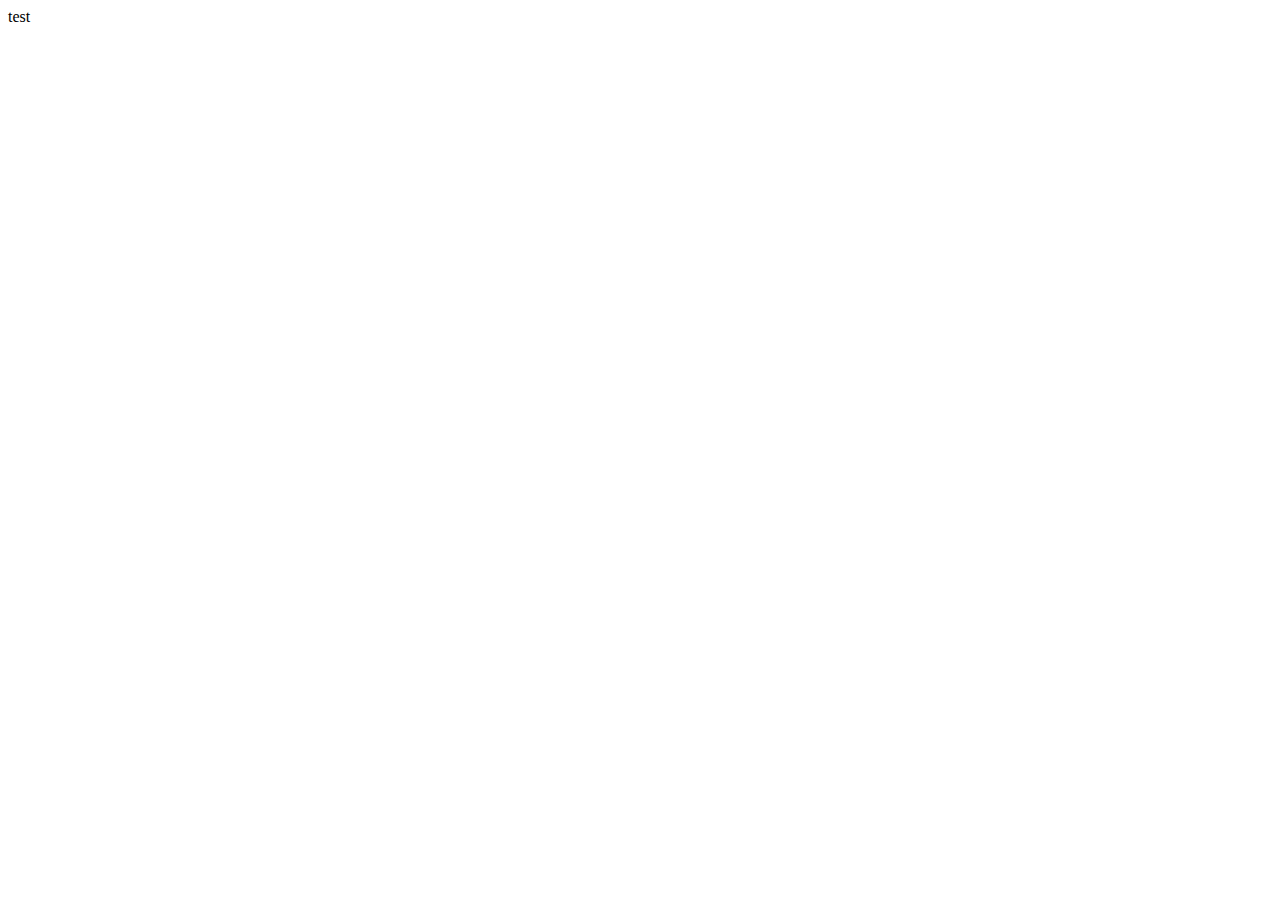
==== html-assignment/index.html @ 636cedb8 "creates html assignment" ====
<!DOCTYPE html>
<html lang="en">
<head>
    <meta charset="UTF-8">
    <meta http-equiv="X-UA-Compatible" content="IE=edge">
    <meta name="viewport" content="width=device-width, initial-scale=1.0">
    <title>HTML Assignment - Guoying</title>
</head>
<body>
    test
</body>
</html>
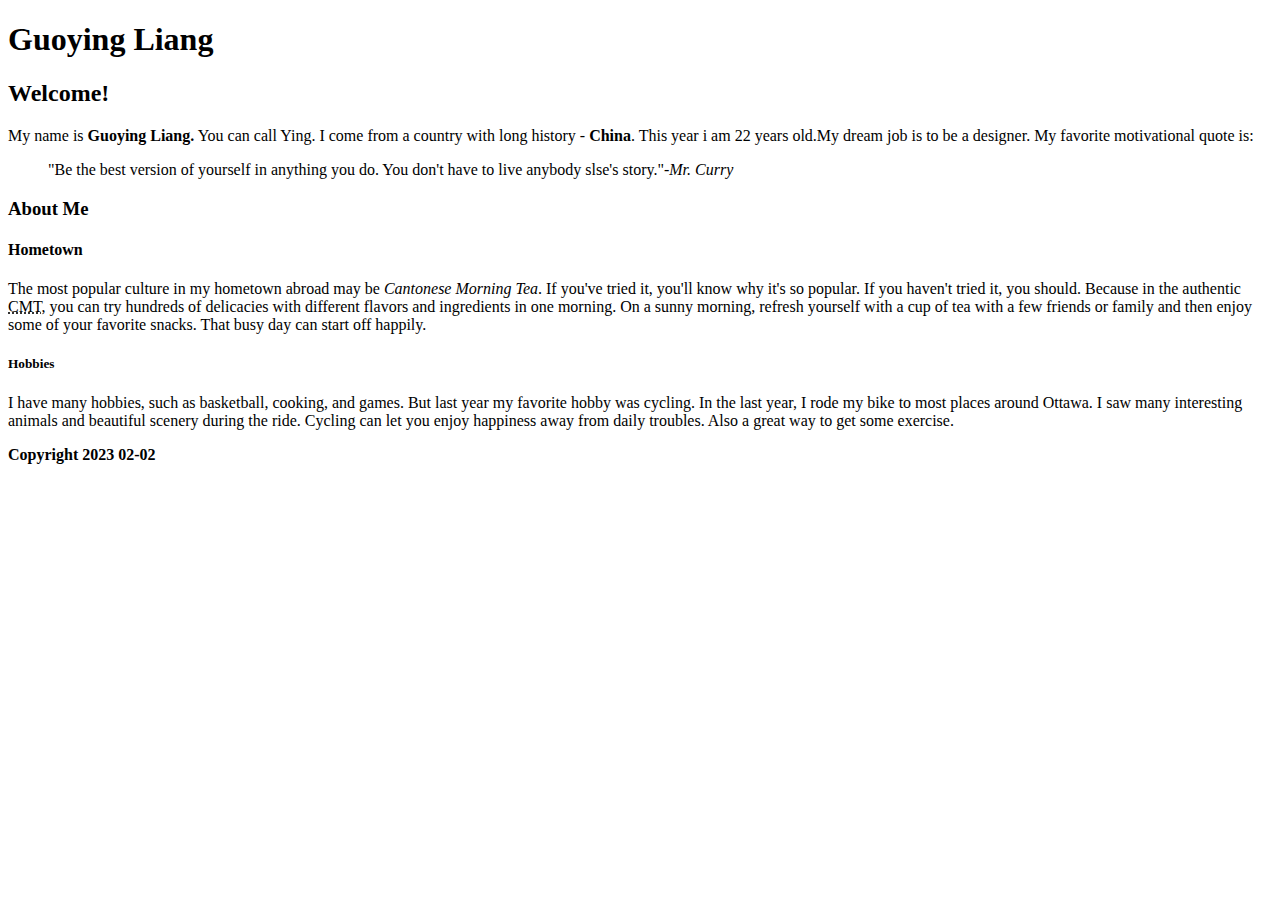
==== commit 88c8d06d: "creates html assignment" ====
--- a/html-assignment/index.html
+++ b/html-assignment/index.html
@@ -4,9 +4,32 @@
     <meta charset="UTF-8">
     <meta http-equiv="X-UA-Compatible" content="IE=edge">
     <meta name="viewport" content="width=device-width, initial-scale=1.0">
-    <title>HTML Assignment - Guoying</title>
+    <title>HTML Assignment - lian0093</title>
+    <style>
+
+    </style>
 </head>
 <body>
-    test
+    <header>
+        <h1>Guoying Liang</h1>
+    </header>
+    <main>
+        <h2>Welcome! </h2>
+        <p>My name is <strong>Guoying Liang.</strong> You can call Ying. I come from a country with long history - <strong>China</strong>. This year i am 22 years old.My dream job is to be a designer. My favorite motivational quote is: <blockquote>"Be the best version of yourself in anything you do. You don't have to live anybody slse's story."-<cite>Mr. Curry</cite></blockquote> </p>
+    </main>
+    <section>
+        <h3>About Me</h3>
+        <article>
+            <h4>Hometown</h4>
+            <p>The most popular culture in my hometown abroad may be <em>Cantonese Morning Tea</em>. If you've tried it, you'll know why it's so popular. If you haven't tried it, you should. Because in the authentic <abbr title="Cantonese Morning Tea">CMT</abbr>, you can try hundreds of delicacies with different flavors and ingredients in one morning. On a sunny morning, refresh yourself with a cup of tea with a few friends or family and then enjoy some of your favorite snacks. That busy day can start off happily. </p>
+        </article>
+        <article>
+            <h5>Hobbies</h5>
+            <p>I have many hobbies, such as basketball, cooking, and games. But last year my favorite hobby was <string>cycling</string>. In the last year, I rode my bike to most places around Ottawa. I saw many interesting animals and beautiful scenery during the ride. Cycling can let you enjoy happiness away from daily troubles. Also a great way to get some exercise.</p>
+        </article>
+    </section>
+    <footer>
+        <p><strong>Copyright 2023 02-02</strong></p>
+    </footer>
 </body>
 </html>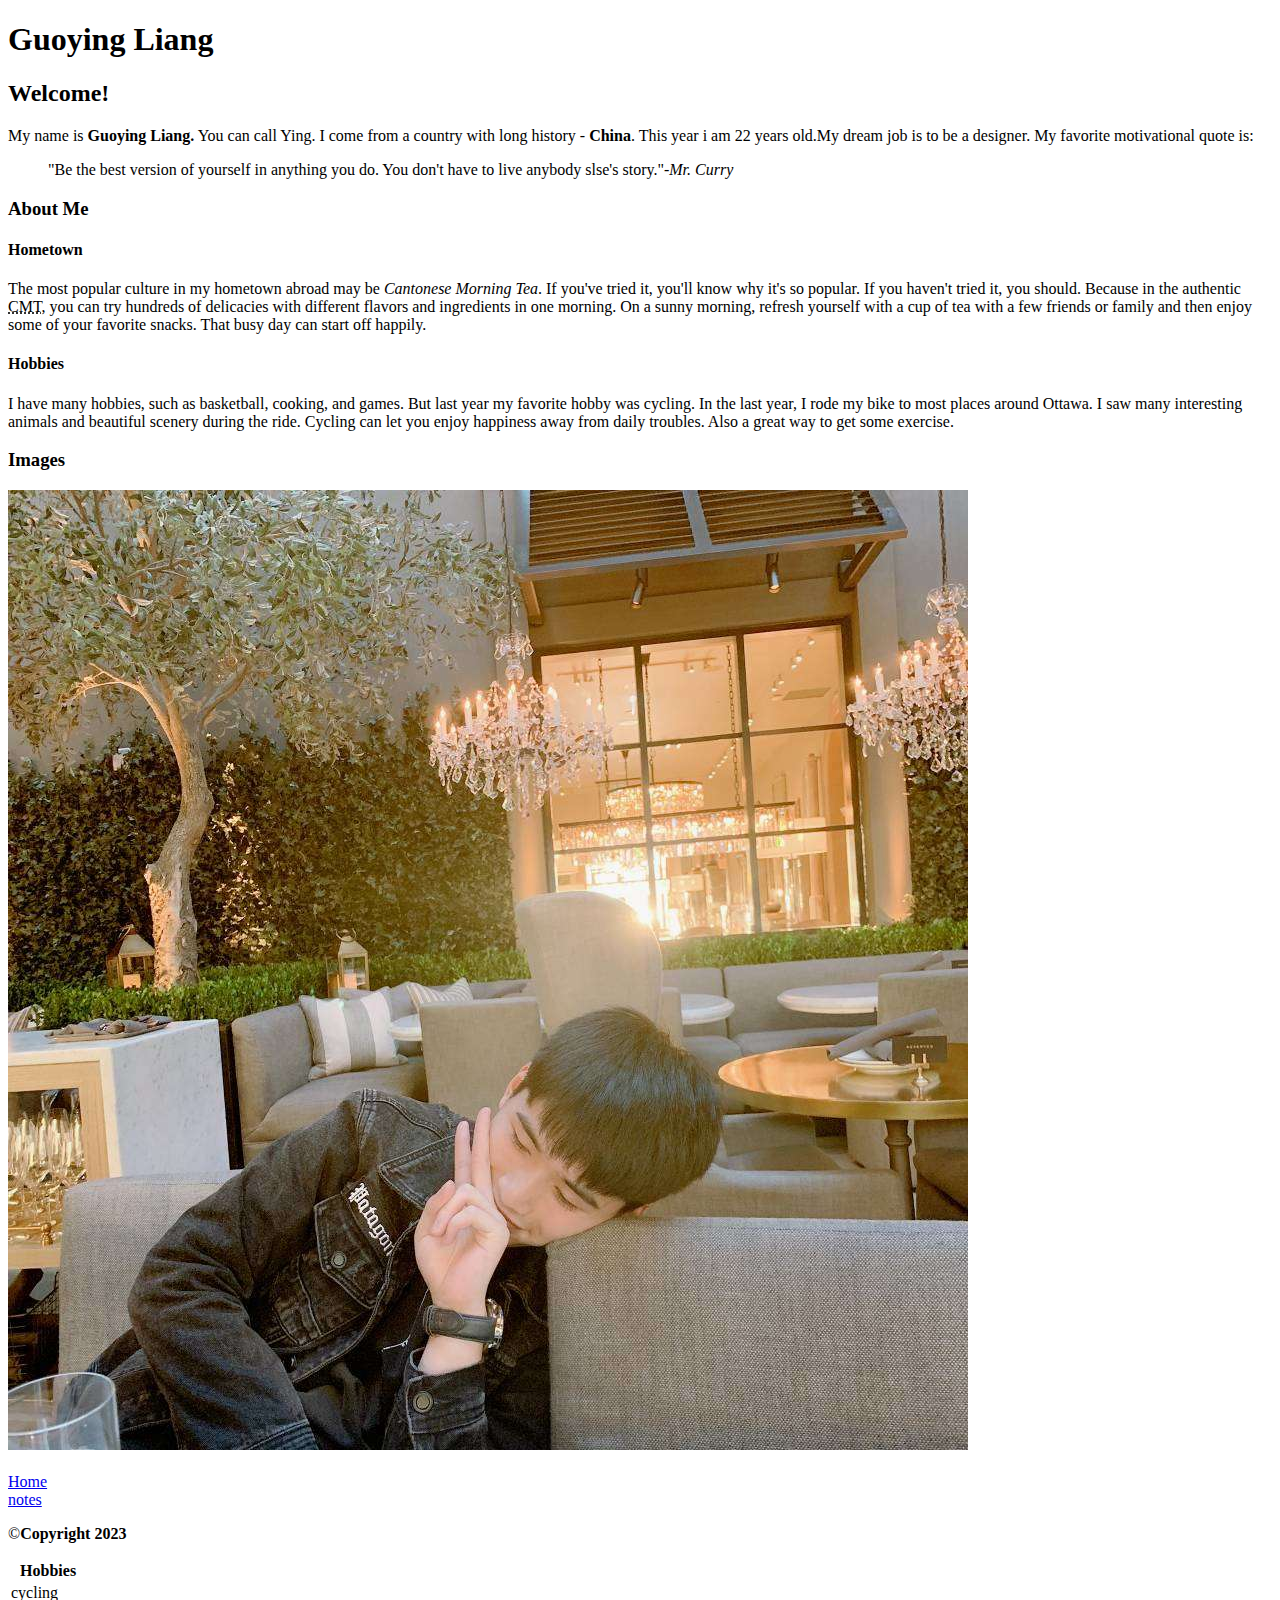
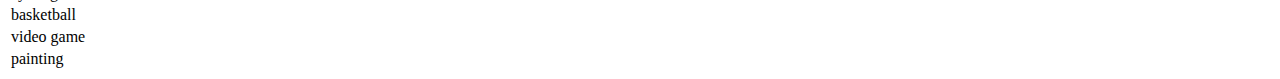
==== commit 1814fb5c: "creates html assignment" ====
--- a/html-assignment/index.html
+++ b/html-assignment/index.html
@@ -24,12 +24,48 @@
             <p>The most popular culture in my hometown abroad may be <em>Cantonese Morning Tea</em>. If you've tried it, you'll know why it's so popular. If you haven't tried it, you should. Because in the authentic <abbr title="Cantonese Morning Tea">CMT</abbr>, you can try hundreds of delicacies with different flavors and ingredients in one morning. On a sunny morning, refresh yourself with a cup of tea with a few friends or family and then enjoy some of your favorite snacks. That busy day can start off happily. </p>
         </article>
         <article>
-            <h5>Hobbies</h5>
+            <h4>Hobbies</h4>
             <p>I have many hobbies, such as basketball, cooking, and games. But last year my favorite hobby was <string>cycling</string>. In the last year, I rode my bike to most places around Ottawa. I saw many interesting animals and beautiful scenery during the ride. Cycling can let you enjoy happiness away from daily troubles. Also a great way to get some exercise.</p>
         </article>
     </section>
+    <section>
+        <h3>Images</h3>
+        <img src="images/My.jpg">
+    </section>
+    <section>
+        <h3></h3>
+        <table>
+            <caption></caption>
+            <thead>
+                <tr>
+                    <th>Hobbies</th>
+                </tr>
+            </thead>
+            <tbody>
+                <tr>
+                    <td>cycling</td>
+                </tr>
+                <tr>
+                    <td>basketball</td>
+                </tr>
+                <tr>
+                    <td>video game</td>
+                </tr>
+                <tr>
+                    <td>painting</td>
+                </tr>
+            </tbody>
+    </section>
+    <section>
+        <nav>
+            <u1>
+                <li><a href="index.html">Home</a></li>
+                <li><a href="notes.html">notes</a></li>
+            </u1>
+        </nav>
+    </section>
     <footer>
-        <p><strong>Copyright 2023 02-02</strong></p>
+        <p>&copy;<strong>Copyright 2023</strong></p>
     </footer>
 </body>
 </html>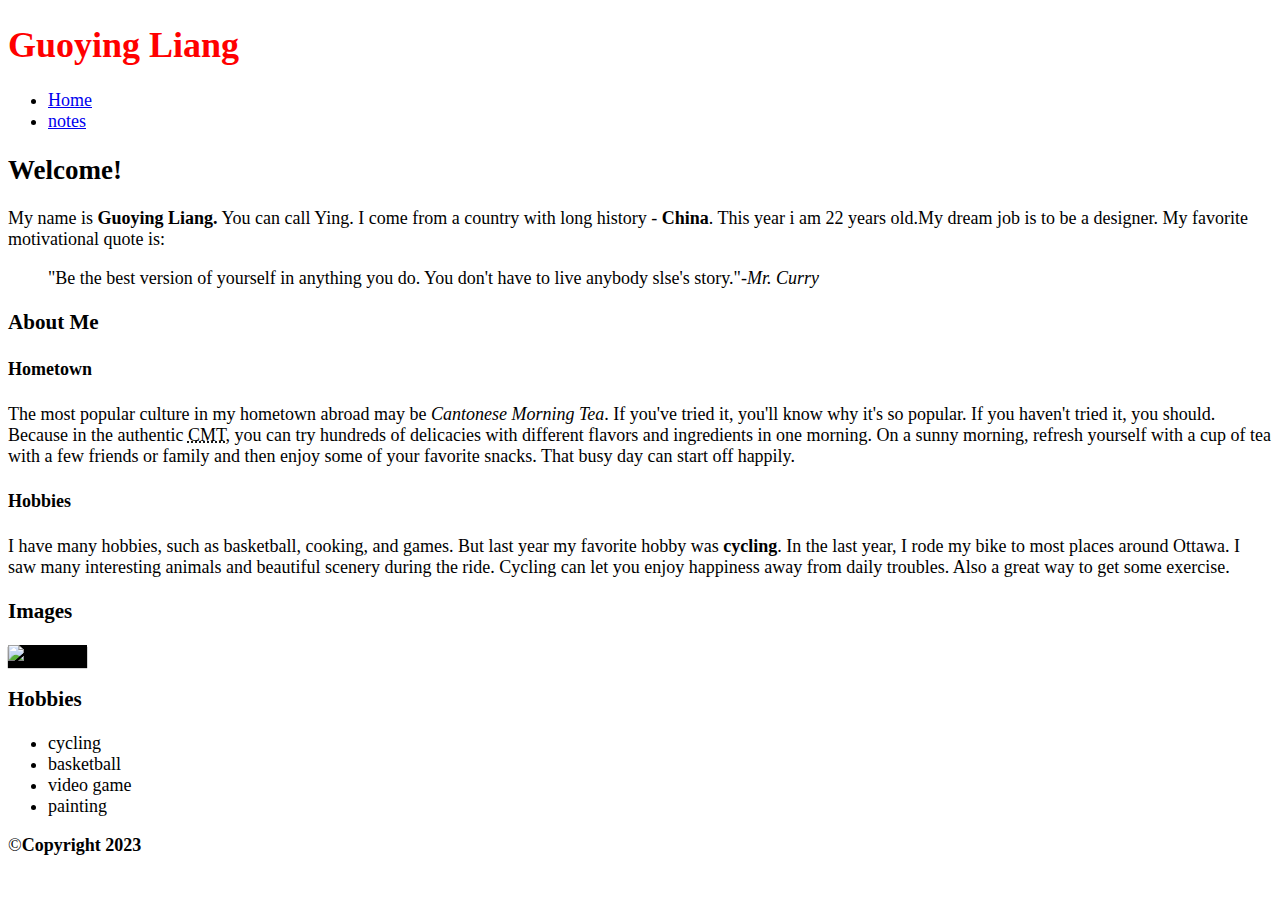
==== commit 963f1928: "red" ====
--- a/html-assignment/index.html
+++ b/html-assignment/index.html
@@ -11,11 +11,17 @@
 </head>
 <body>
     <header>
-        <h1>Guoying Liang</h1>
+        <h1 class="red">Guoying Liang</h1>
+        <nav>
+            <ul>
+                <li><a href="index.html">Home</a></li>
+                <li><a href="notes.heml">notes</a></li>
+            </ul>
+        </nav>
     </header>
     <main>
         <h2>Welcome! </h2>
-        <p>My name is <strong>Guoying Liang.</strong> You can call Ying. I come from a country with long history - <strong>China</strong>. This year i am 22 years old.My dream job is to be a designer. My favorite motivational quote is: <blockquote>"Be the best version of yourself in anything you do. You don't have to live anybody slse's story."-<cite>Mr. Curry</cite></blockquote> </p>
+        <p>My name is <strong>Guoying Liang.</strong> You can call Ying. I come from a country with long history - <strong>China</strong>. This year i am 22 years old.My dream job is to be a designer. My favorite motivational quote is: <blockquote>"Be the best version of yourself in anything you do. You don't have to live anybody slse's story."-<cite>Mr. Curry</cite></blockquote>
     </main>
     <section>
         <h3>About Me</h3>
@@ -25,47 +31,25 @@
         </article>
         <article>
             <h4>Hobbies</h4>
-            <p>I have many hobbies, such as basketball, cooking, and games. But last year my favorite hobby was <string>cycling</string>. In the last year, I rode my bike to most places around Ottawa. I saw many interesting animals and beautiful scenery during the ride. Cycling can let you enjoy happiness away from daily troubles. Also a great way to get some exercise.</p>
+            <p>I have many hobbies, such as basketball, cooking, and games. But last year my favorite hobby was <strong>cycling</strong>. In the last year, I rode my bike to most places around Ottawa. I saw many interesting animals and beautiful scenery during the ride. Cycling can let you enjoy happiness away from daily troubles. Also a great way to get some exercise.</p>
         </article>
     </section>
     <section>
         <h3>Images</h3>
-        <img src="images/My.jpg">
+        <img id="my-image" src="images/my.jpg" alt="Guoying">
     </section>
     <section>
-        <h3></h3>
-        <table>
-            <caption></caption>
-            <thead>
-                <tr>
-                    <th>Hobbies</th>
-                </tr>
-            </thead>
-            <tbody>
-                <tr>
-                    <td>cycling</td>
-                </tr>
-                <tr>
-                    <td>basketball</td>
-                </tr>
-                <tr>
-                    <td>video game</td>
-                </tr>
-                <tr>
-                    <td>painting</td>
-                </tr>
-            </tbody>
-    </section>
-    <section>
-        <nav>
-            <u1>
-                <li><a href="index.html">Home</a></li>
-                <li><a href="notes.html">notes</a></li>
-            </u1>
-        </nav>
+        <h3>Hobbies</h3>
+            <ul>
+                <li>cycling</li>
+                <li>basketball</li>
+                <li>video game</li>
+                <li>painting</li>
+            </ul>
     </section>
     <footer>
         <p>&copy;<strong>Copyright 2023</strong></p>
     </footer>
+    <link href="css/main.css" rel="stylesheet">
 </body>
 </html>--- a/html-assignment/css/main.css
+++ b/html-assignment/css/main.css
@@ -0,0 +1,12 @@
+body {
+    font-size:18px;
+}
+
+section img#my-image {
+    background-color:black;
+    box-shadow: 0 2px 1px
+}
+
+header h1.red{
+    color:red
+}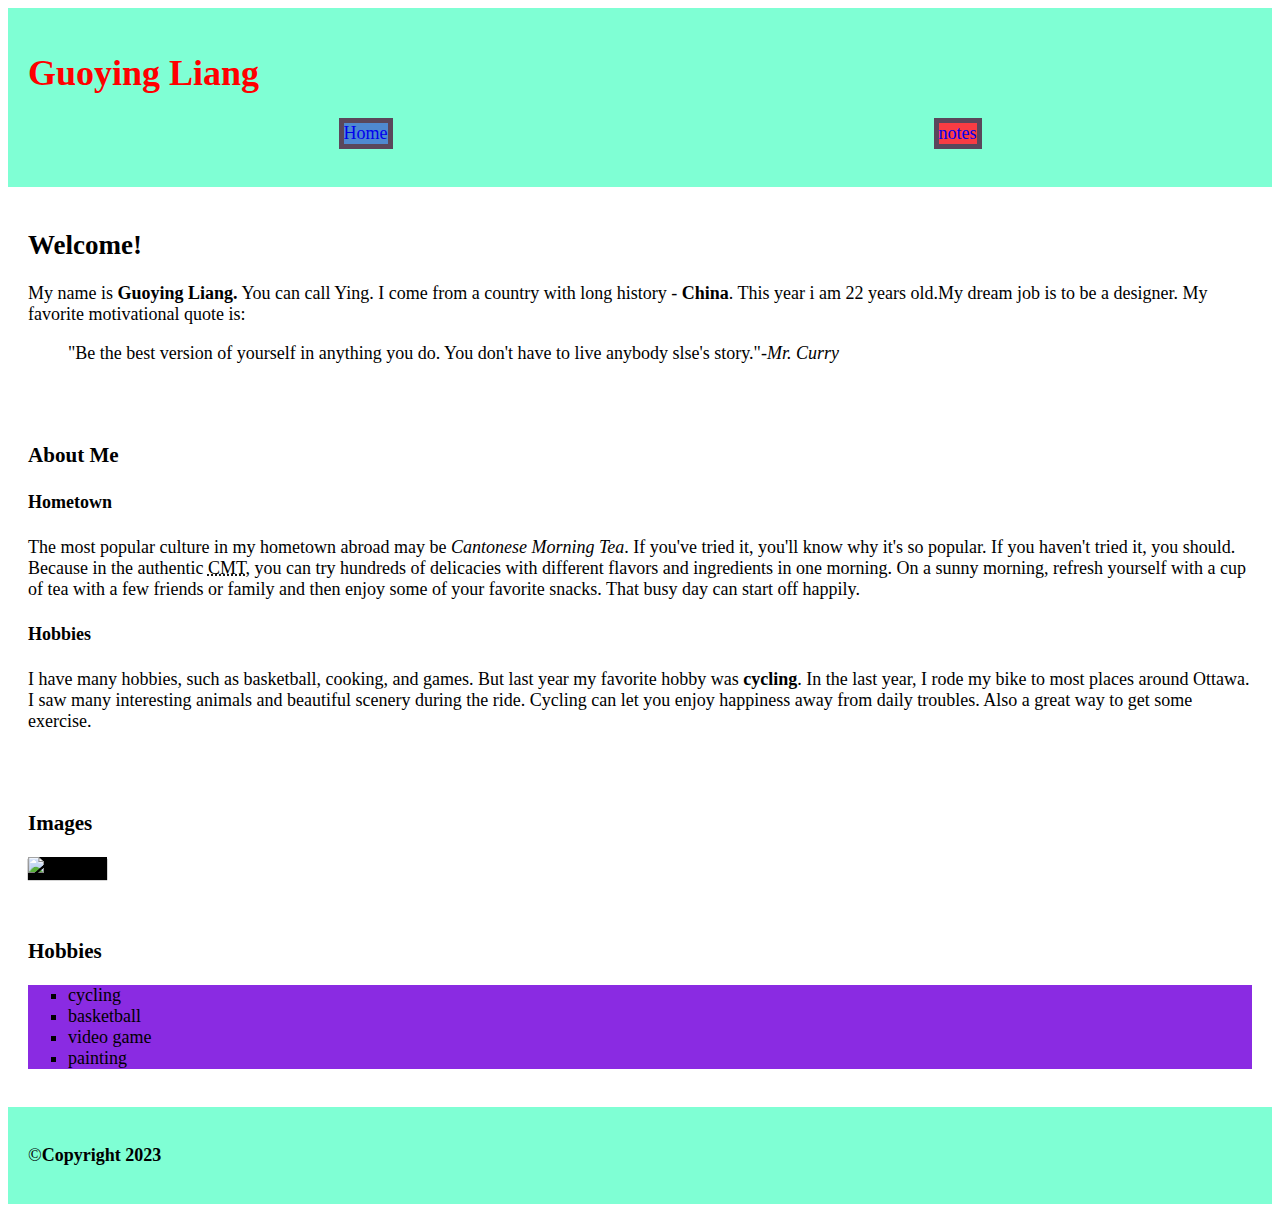
==== commit dd5754c7: "nice" ====
--- a/html-assignment/index.html
+++ b/html-assignment/index.html
@@ -9,13 +9,13 @@
 
     </style>
 </head>
-<body>
+<body lang="en-GB">
     <header>
         <h1 class="red">Guoying Liang</h1>
         <nav>
-            <ul>
-                <li><a href="index.html">Home</a></li>
-                <li><a href="notes.heml">notes</a></li>
+            <ul >
+                <li class="color"><a href="index.html">Home</a></li>
+                <li class="box"><a href="notes.html">notes</a></li>
             </ul>
         </nav>
     </header>
@@ -40,7 +40,7 @@
     </section>
     <section>
         <h3>Hobbies</h3>
-            <ul>
+            <ul class="list">
                 <li>cycling</li>
                 <li>basketball</li>
                 <li>video game</li>
--- a/html-assignment/css/main.css
+++ b/html-assignment/css/main.css
@@ -1,12 +1,56 @@
-body {
-    font-size:18px;
+body{
+    font-size: 18px;
 }
 
 section img#my-image {
     background-color:black;
-    box-shadow: 0 2px 1px
+    box-shadow: 0 2px 1px;
 }
 
 header h1.red{
-    color:red
+    color:red;
+}
+
+header, footer{
+    background-color:aquamarine;
+}
+
+section ul{
+    list-style: square;
+}
+
+header ul{
+    list-style: none;
+    display: flex;
+    justify-content: space-around;
+}
+
+header, main, section, footer{
+    padding: 20px;
+}
+
+.list {
+    background-color:blueviolet;
+}
+
+a:link {
+    text-decoration: none;
+}
+
+.color {
+    background-color:rgb(79, 137, 208);
+    border: 5px solid #5a475b;
+}
+
+.color:hover{
+    background-color:lawngreen;
+}
+
+.box {
+    background-color:rgb(249, 60, 67);
+    border: 5px solid #5a475b;
+}
+
+.box:hover{
+    background-color:rgb(247, 243, 23);
 }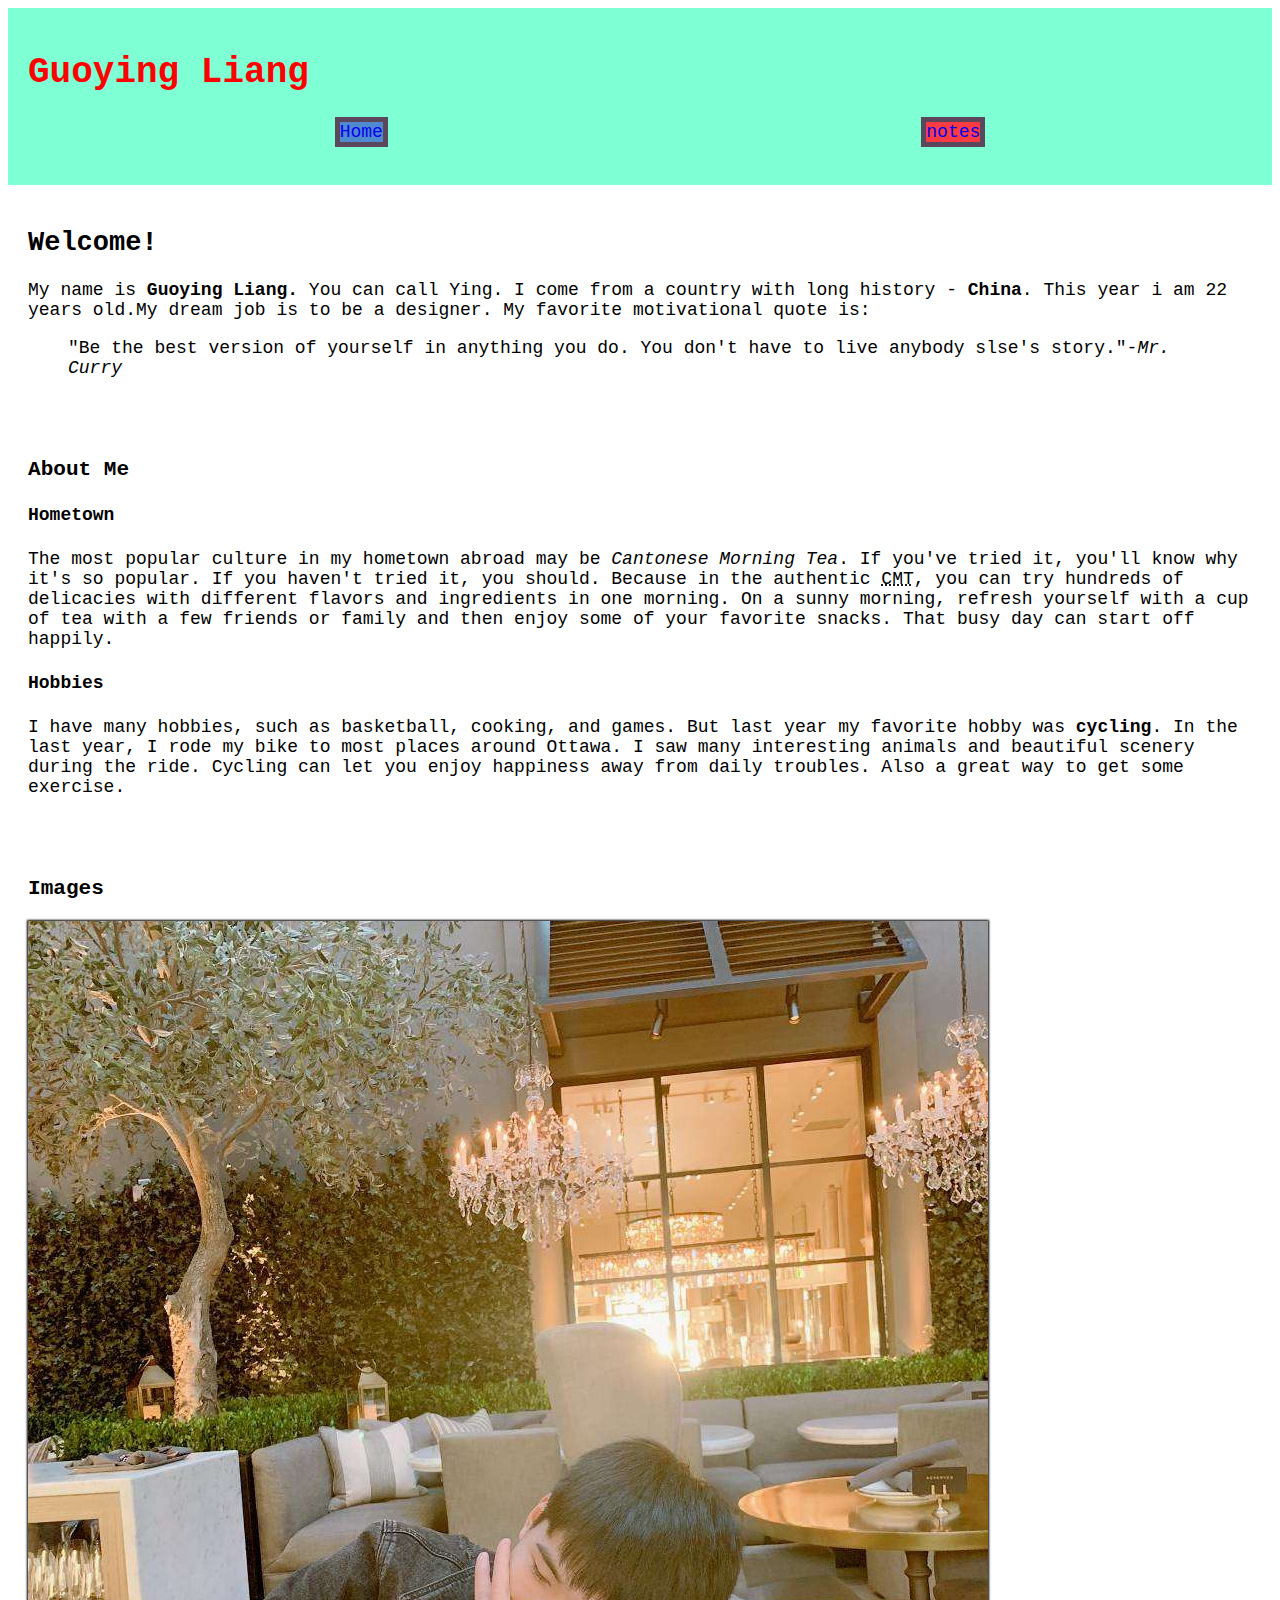
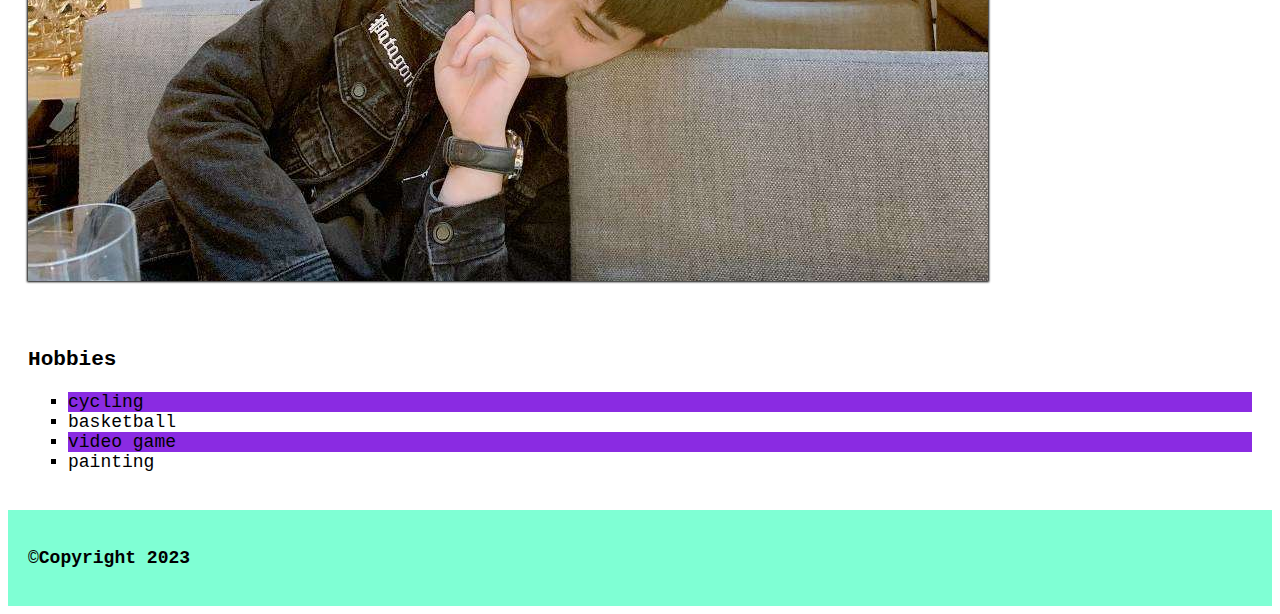
==== commit afe44d30: "ass" ====
--- a/html-assignment/index.html
+++ b/html-assignment/index.html
@@ -9,7 +9,8 @@
 
     </style>
 </head>
-<body lang="en-GB">
+<link href="css/main.css" rel="stylesheet">
+<body>
     <header>
         <h1 class="red">Guoying Liang</h1>
         <nav>
@@ -50,6 +51,5 @@
     <footer>
         <p>&copy;<strong>Copyright 2023</strong></p>
     </footer>
-    <link href="css/main.css" rel="stylesheet">
 </body>
 </html>--- a/html-assignment/css/main.css
+++ b/html-assignment/css/main.css
@@ -1,10 +1,11 @@
 body{
     font-size: 18px;
+    font-family: courier;
 }
 
 section img#my-image {
     background-color:black;
-    box-shadow: 0 2px 1px;
+    box-shadow: 0px 0px 2px 1px black;
 }
 
 header h1.red{
@@ -29,10 +30,6 @@
     padding: 20px;
 }
 
-.list {
-    background-color:blueviolet;
-}
-
 a:link {
     text-decoration: none;
 }
@@ -53,4 +50,8 @@
 
 .box:hover{
     background-color:rgb(247, 243, 23);
+}
+
+.list :nth-child(odd) {
+    background-color:blueviolet;
 }